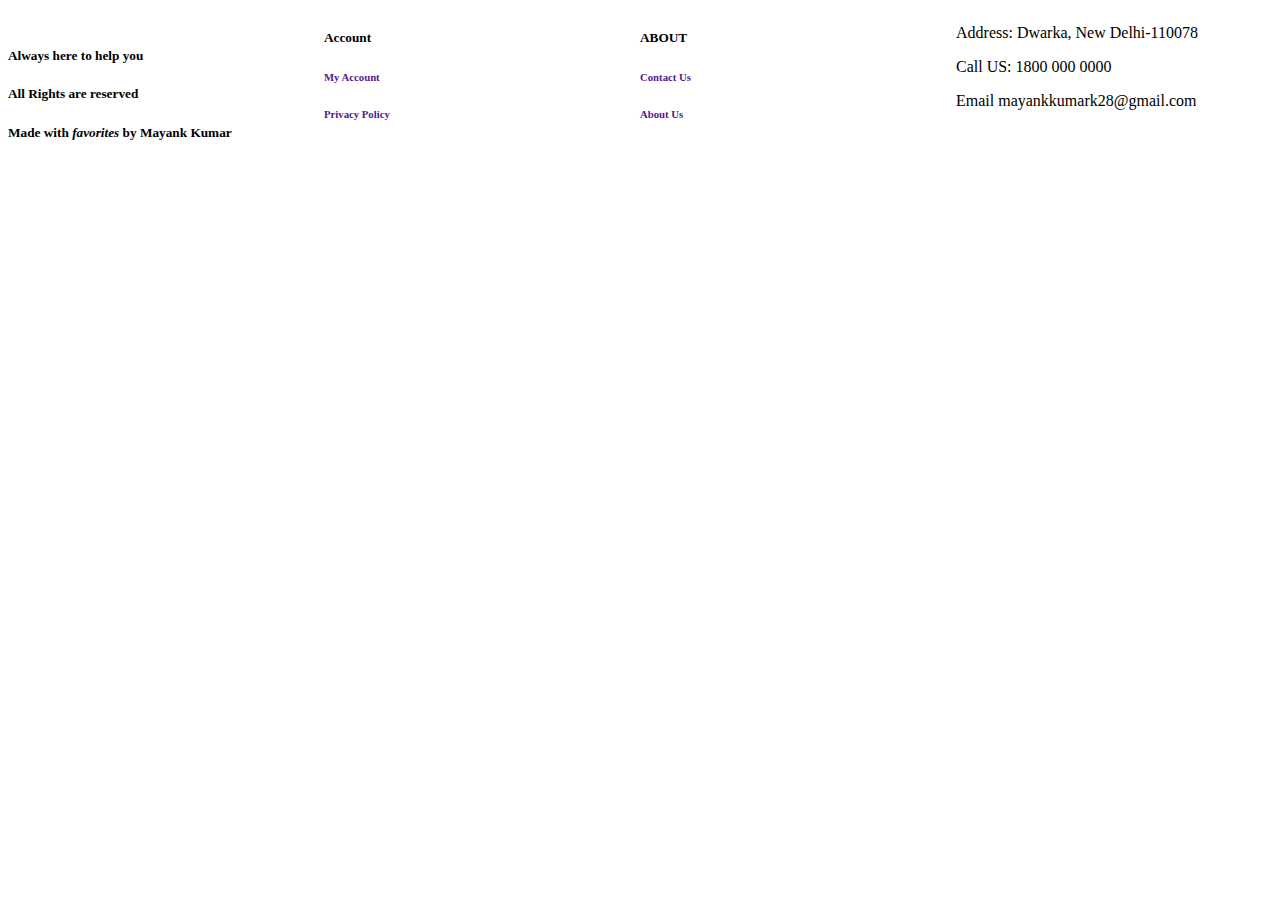
==== src/components/Footer.html @ f7045527 "Header, Footer and Home Page" ====
<!DOCTYPE html>
<html lang="en">
	<head>
		<link
			rel="stylesheet"
			href="../styles/root.css"
		/>
	</head>
	<body>
		<!-------------------------Footer Section------------------------->

		<footer class="col-12">
			<div class="grid-col-4 col-12">
				<div class="footer-container">
					<div class="section-one">
						<span
							><img src="" alt="" />
							<h5>
								Always here to help you
							</h5>
						</span>

						<div class="intro-and-links">
							<h5>
								All Rights are reserved
							</h5>
							<h5>
								Made with
								<i
									class="material-icons footerIcon"
									>favorites</i
								>
								by Mayank Kumar
							</h5>
						</div>
					</div>
				</div>

				<div class="section-three">
					<h5>Account</h5>
					<h6><a href="">My Account</a></h6>
					<h6>
						<a href="">Privacy Policy</a>
					</h6>
				</div>

				<div class="section-four">
					<h5>ABOUT</h5>
					<h6><a href="">Contact Us</a></h6>
					<h6><a href="">About Us</a></h6>
				</div>

				<div class="section-six">
					<p class="footer-address">
						Address: Dwarka, New Delhi-110078
					</p>
					<p class="footer-address">
						<span>Call US:</span>
						1800 000 0000
					</p>
					<p class="footer-address">
						<span>Email</span>
						mayankkumark28@gmail.com
					</p>
				</div>
			</div>
		</footer>

		<script src="../scripts/index.js"></script>
	</body>
</html>
---- src/styles/root.css ----
@import url("./homePage.css");
@import url("./quizOne.css");
@import url("./rules.css");
@import url("https://vision-ui-lib.netlify.app/styles/root.css");
@import url("https://visionkart.netlify.app/styles/root.css");

:root {
	--color-bg: #1a202c;
	--color-card-bg: #19212c;
	--color-text: #f7f7f7;
	--color-text-1: #d6d6d6;
	--color-card-shadow: rgba(
				245,
				245,
				237,
				0.25
			)
			0px 50px 100px -20px,
		rgba(243, 238, 238, 0.3) 0px 30px 60px -30px,
		rgba(226, 229, 231, 0.35) 0px -2px 6px 0px
			inset;
}

.iframe-quiz-container {
	height: 45rem;
	background-color: #1a202c;
}

.back-btn {
	cursor: pointer;
}

.margin-normal-bottom {
	margin-bottom: 1rem;
}
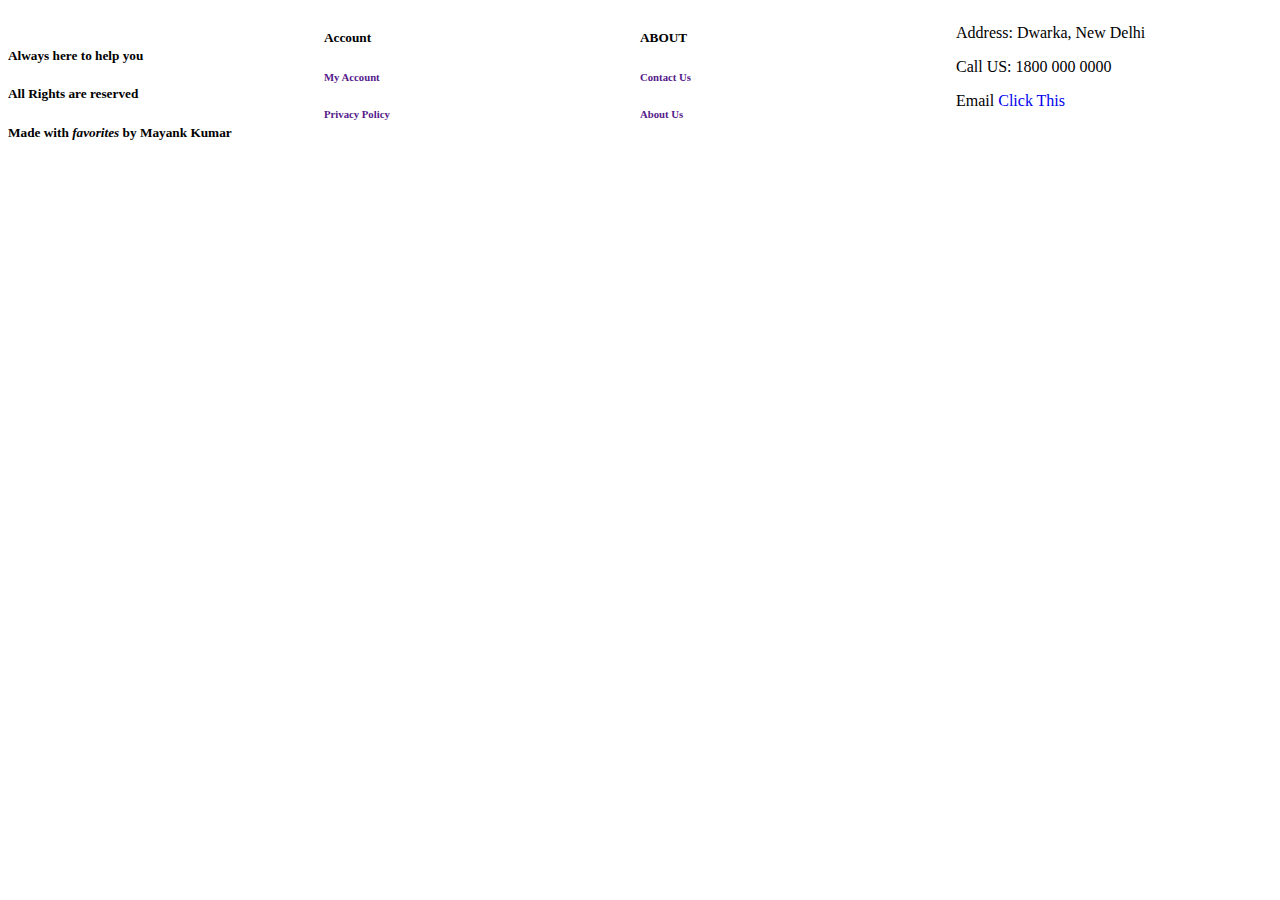
==== commit 22dce3c3: "refactor" ====
--- a/src/components/Footer.html
+++ b/src/components/Footer.html
@@ -52,7 +52,7 @@
 
 				<div class="section-six">
 					<p class="footer-address">
-						Address: Dwarka, New Delhi-110078
+						Address: Dwarka, New Delhi
 					</p>
 					<p class="footer-address">
 						<span>Call US:</span>
@@ -60,7 +60,10 @@
 					</p>
 					<p class="footer-address">
 						<span>Email</span>
-						mayankkumark28@gmail.com
+						<a
+							href="mailto: mayankkumark28@gmail.com"
+							>Click This</a
+						>
 					</p>
 				</div>
 			</div>
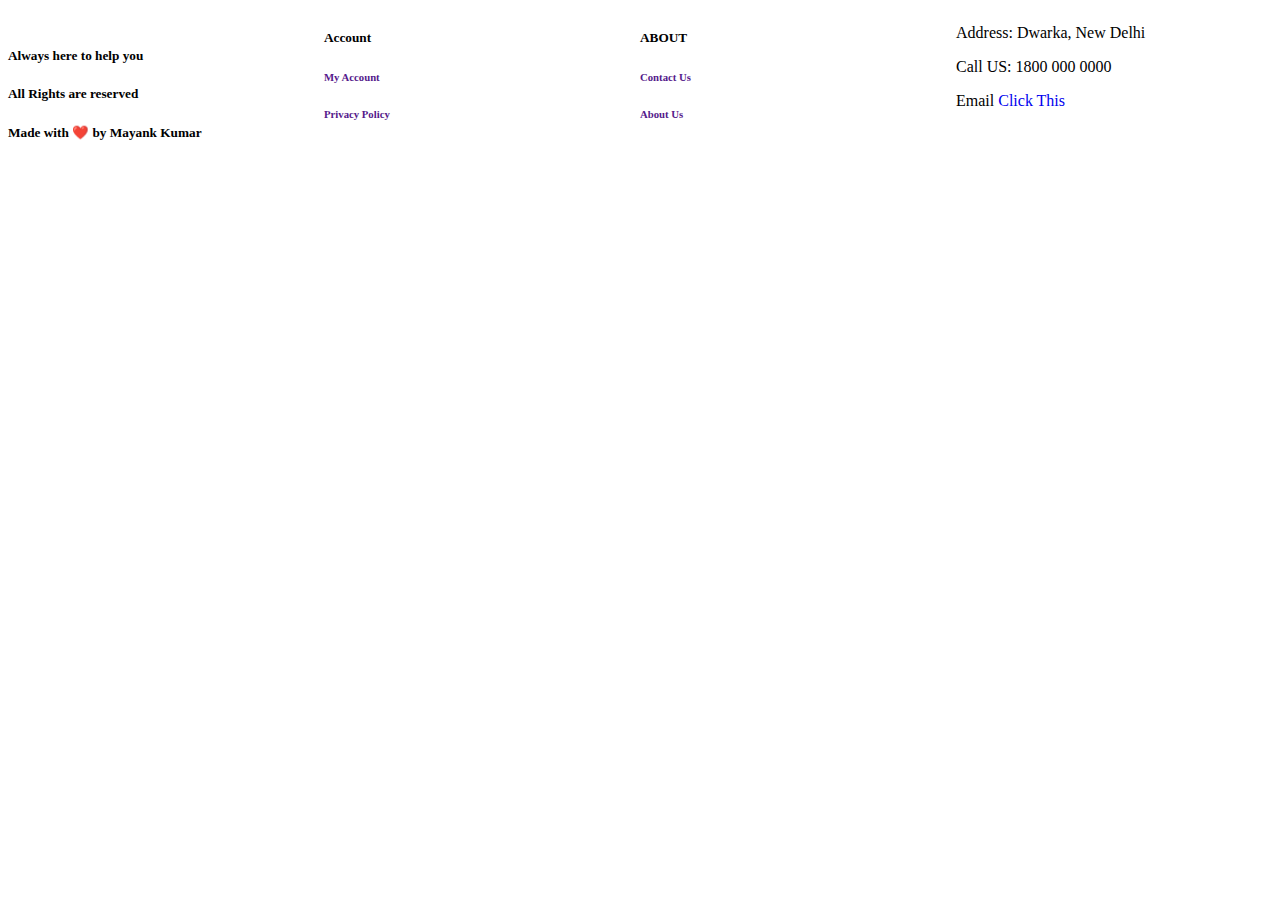
==== commit c66378fd: "Update Footer.html" ====
--- a/src/components/Footer.html
+++ b/src/components/Footer.html
@@ -26,10 +26,7 @@
 							</h5>
 							<h5>
 								Made with
-								<i
-									class="material-icons footerIcon"
-									>favorites</i
-								>
+								❤️
 								by Mayank Kumar
 							</h5>
 						</div>
